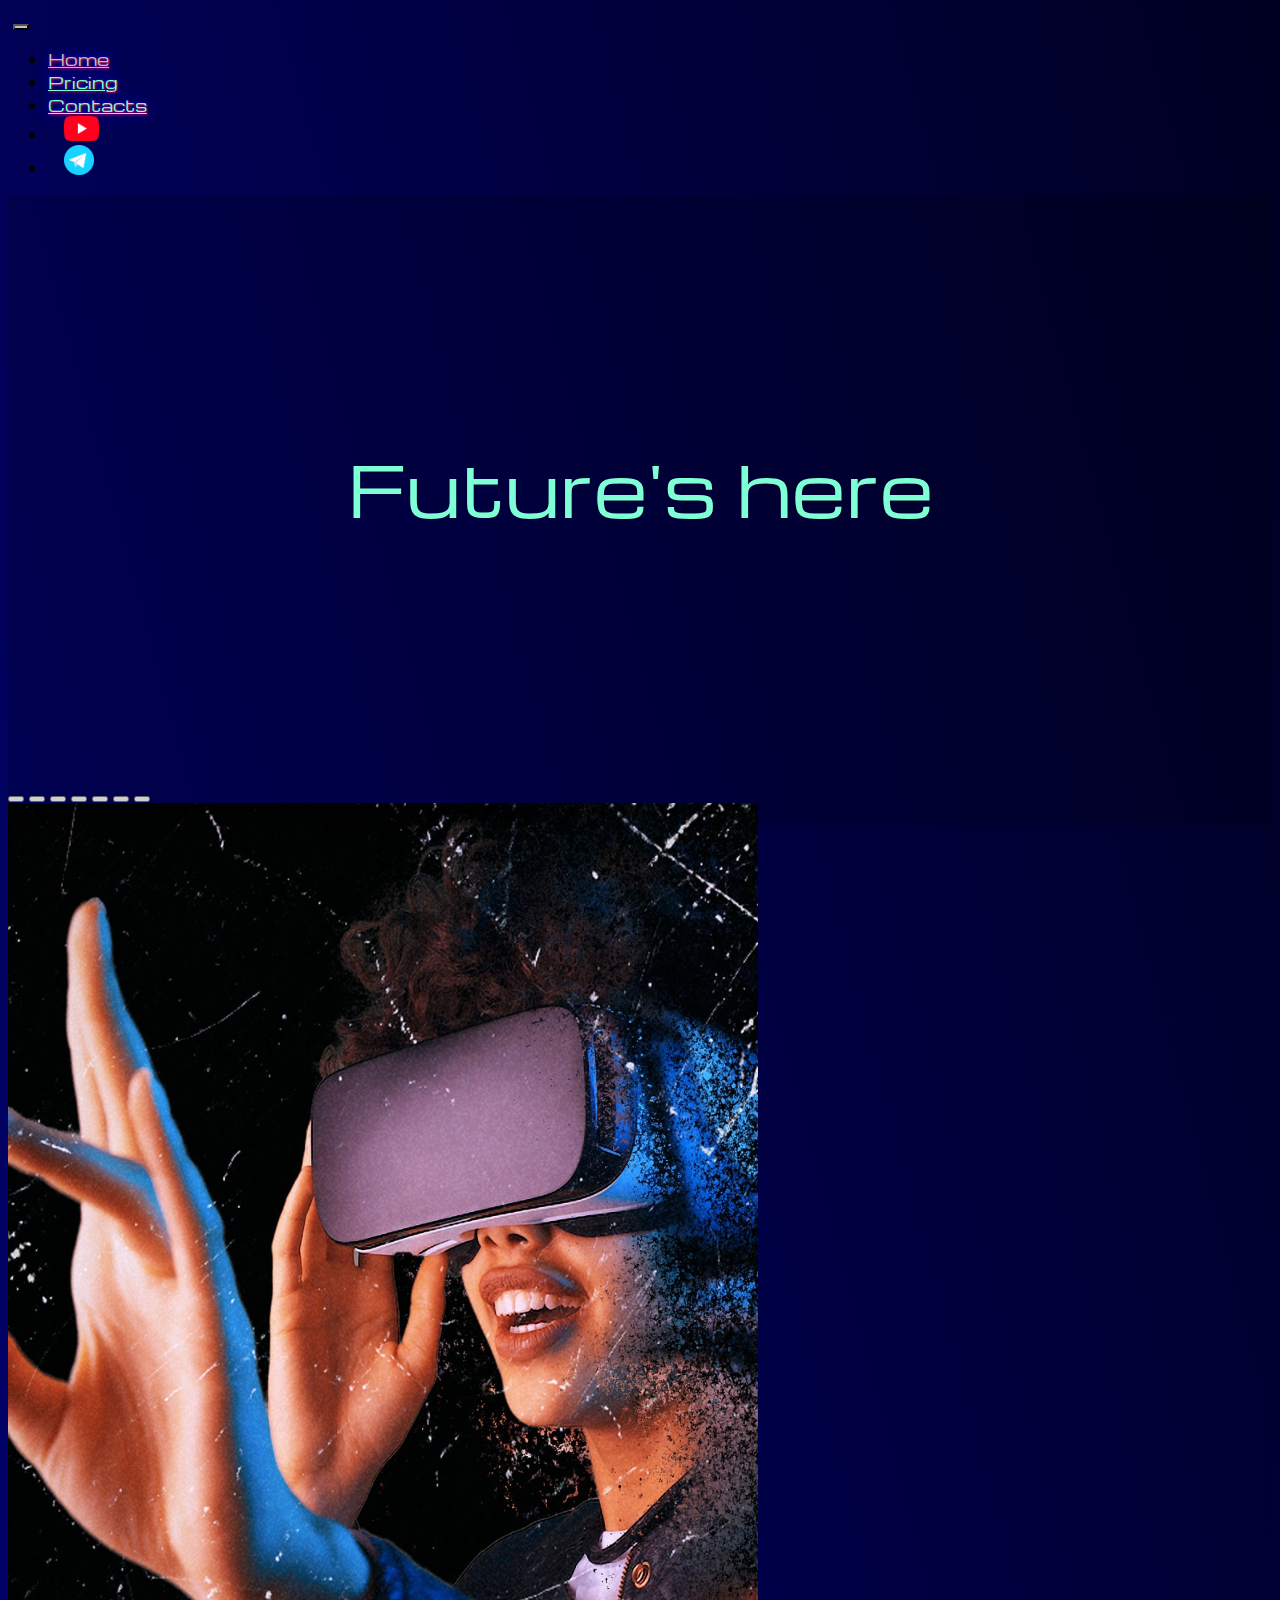
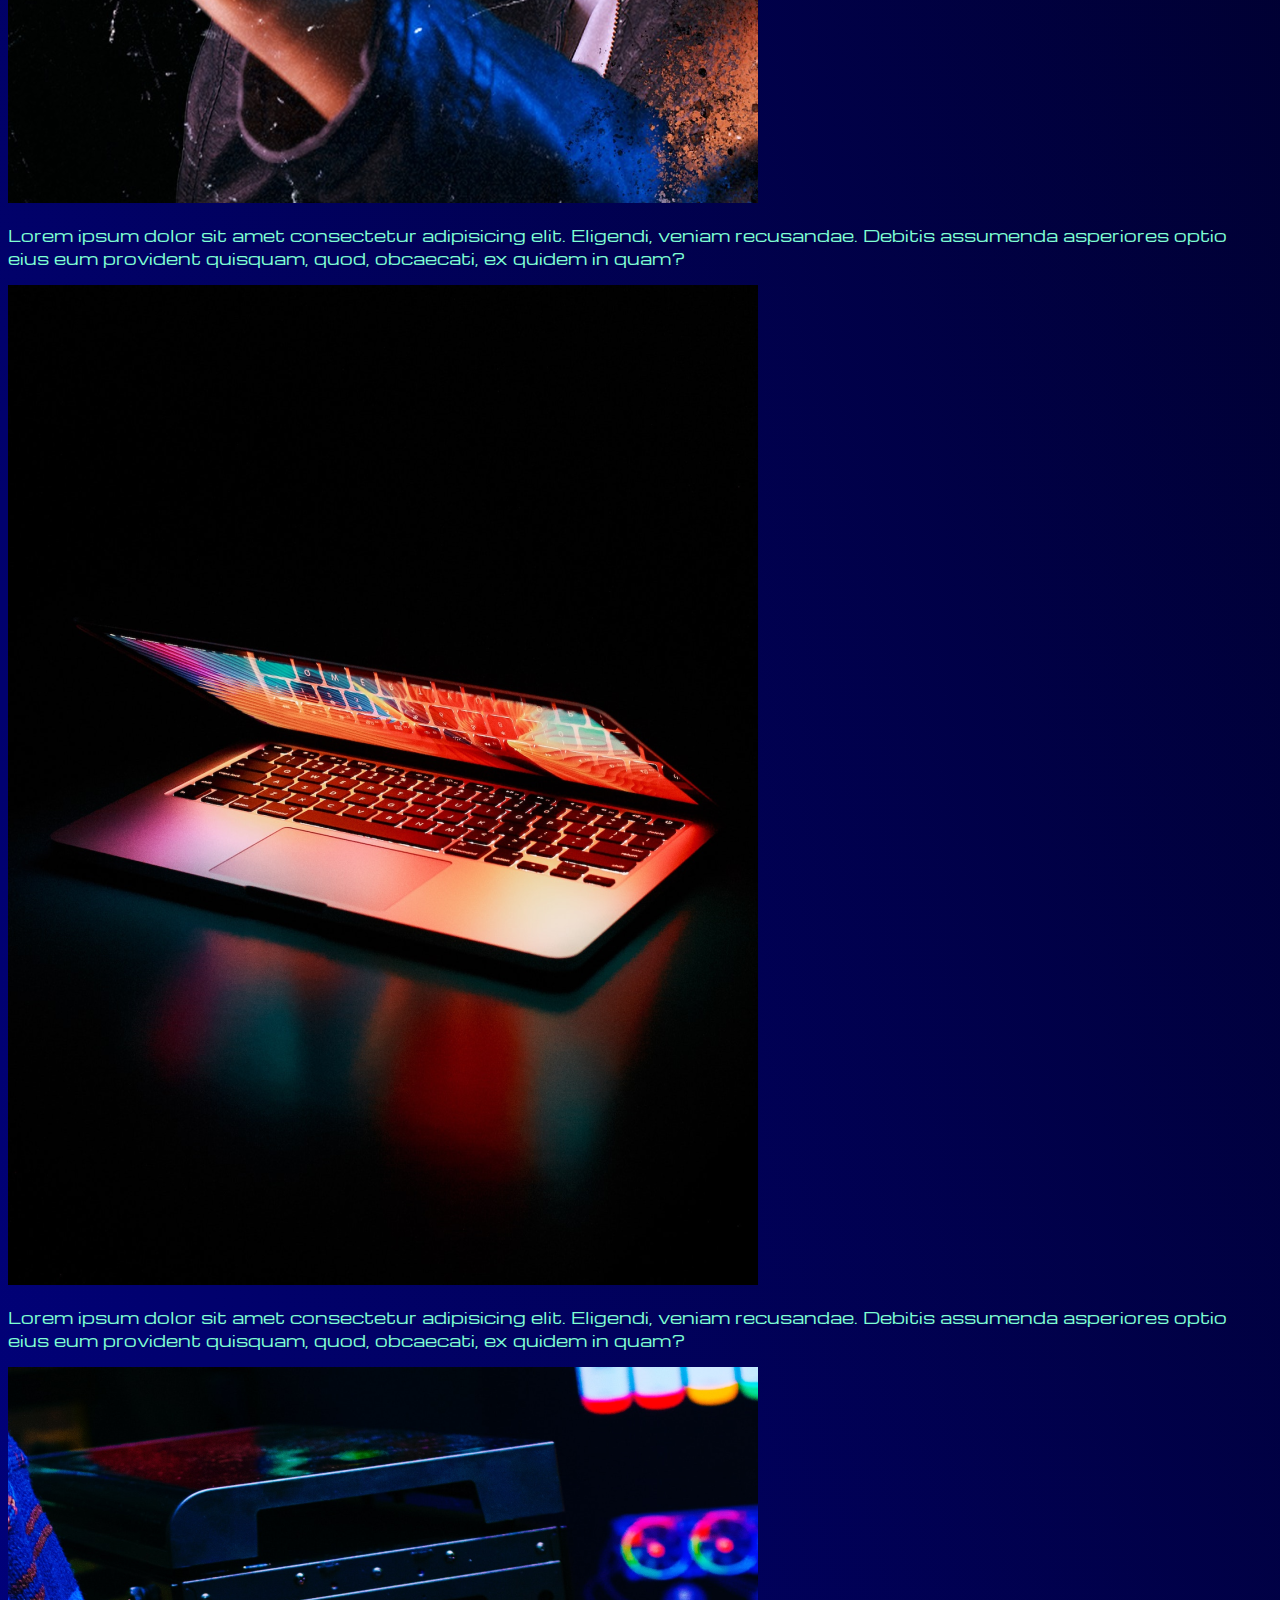
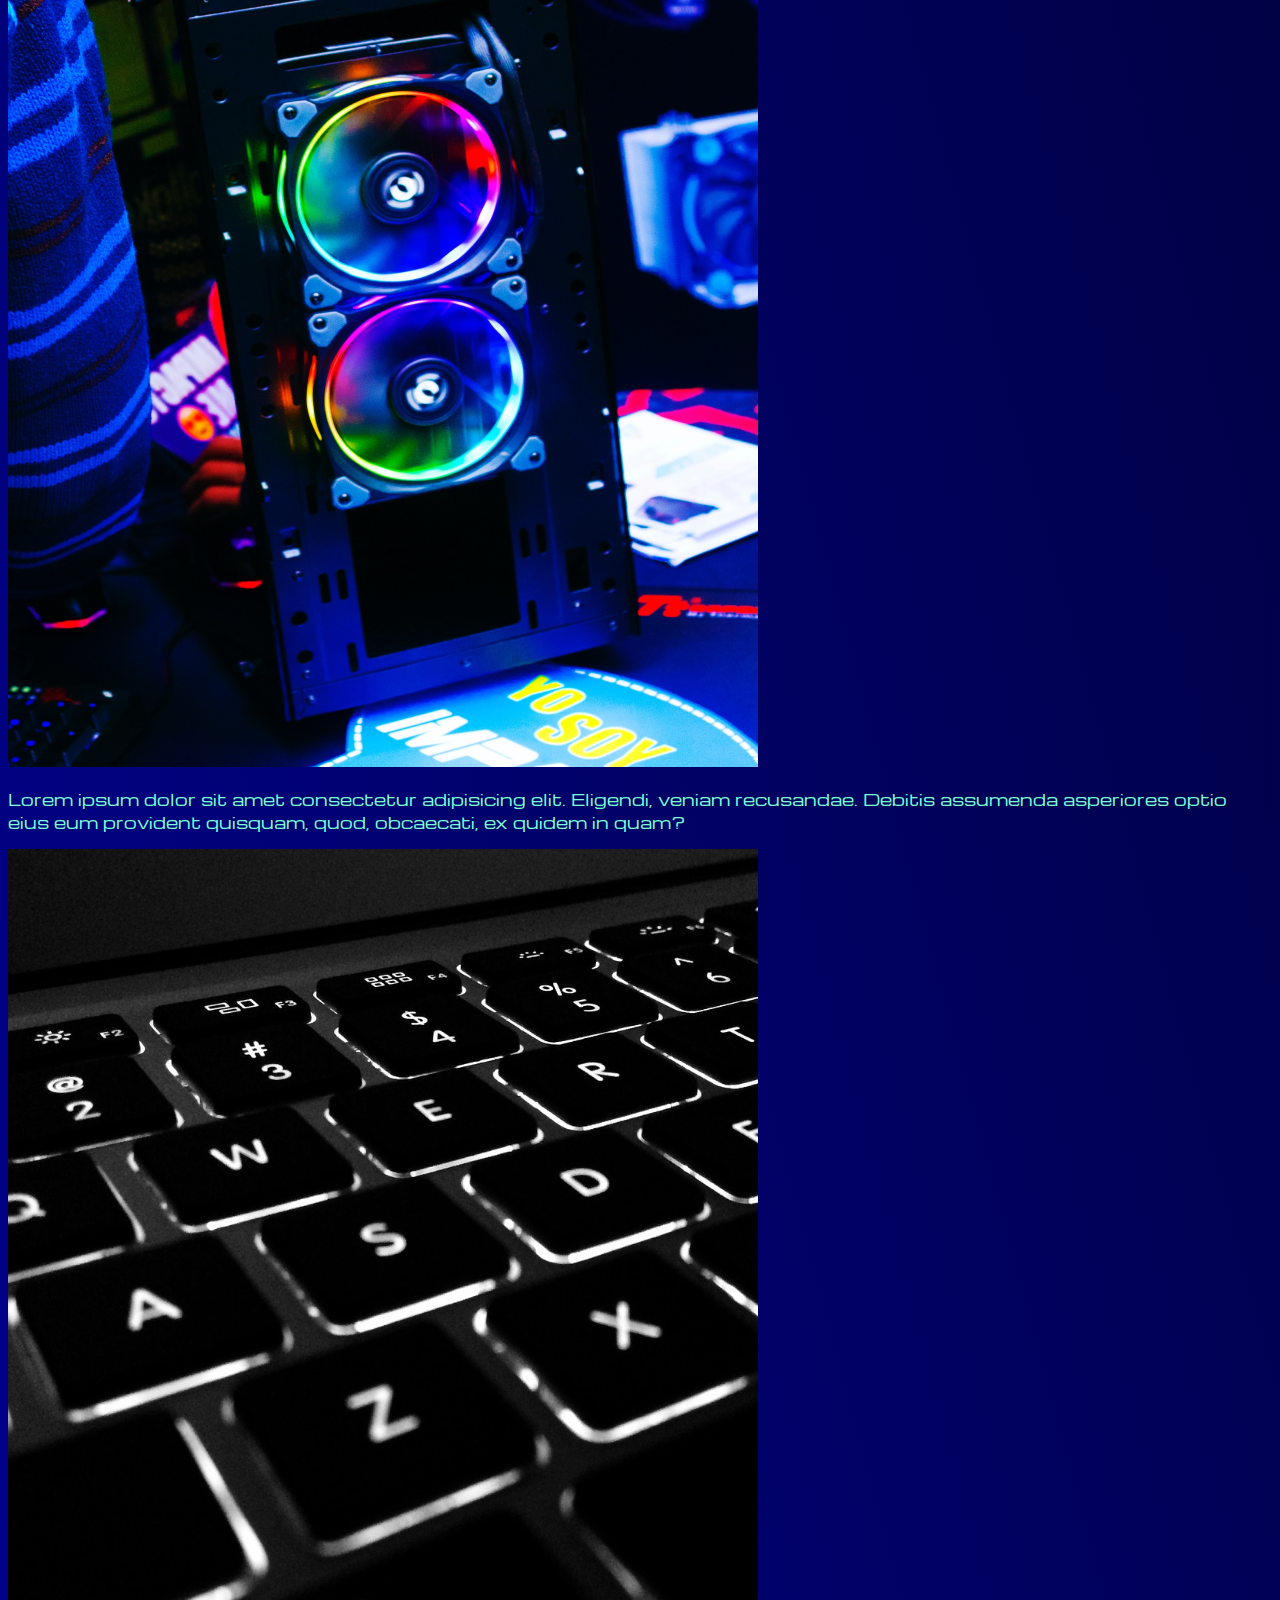
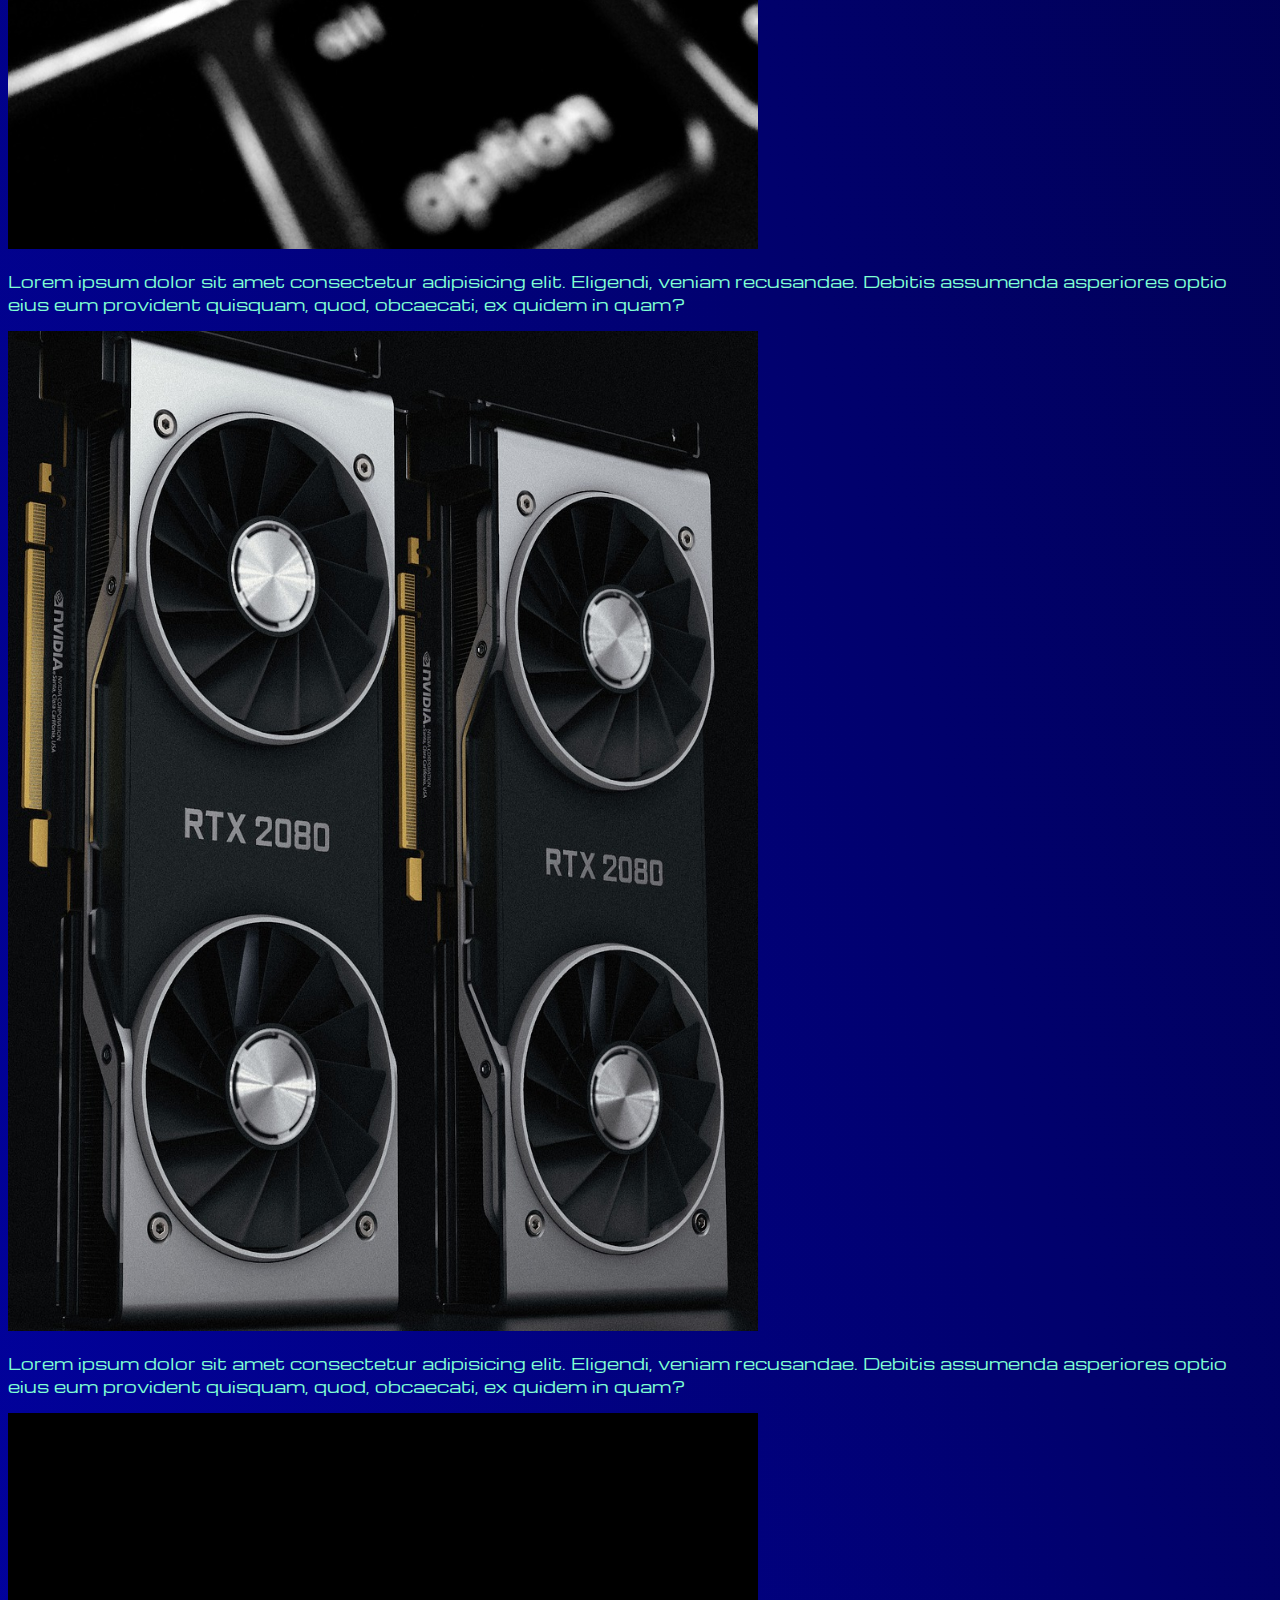
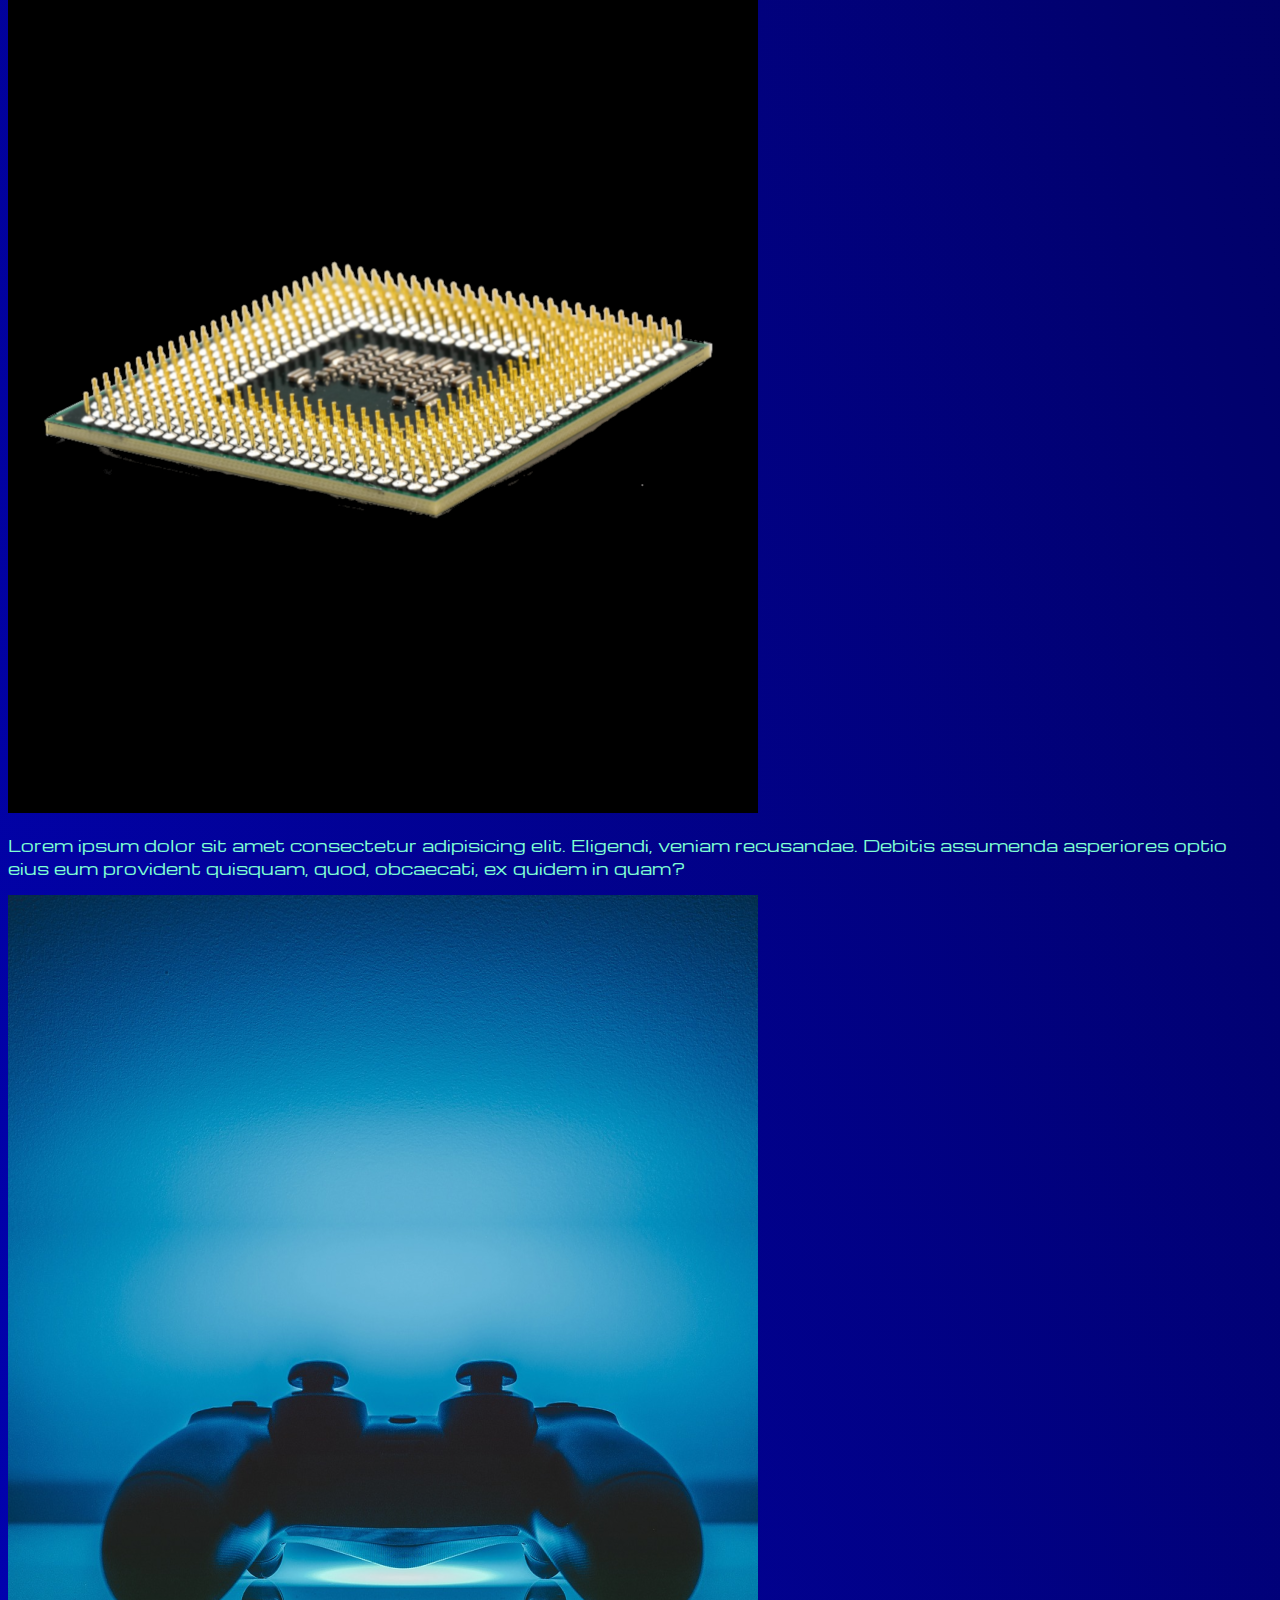
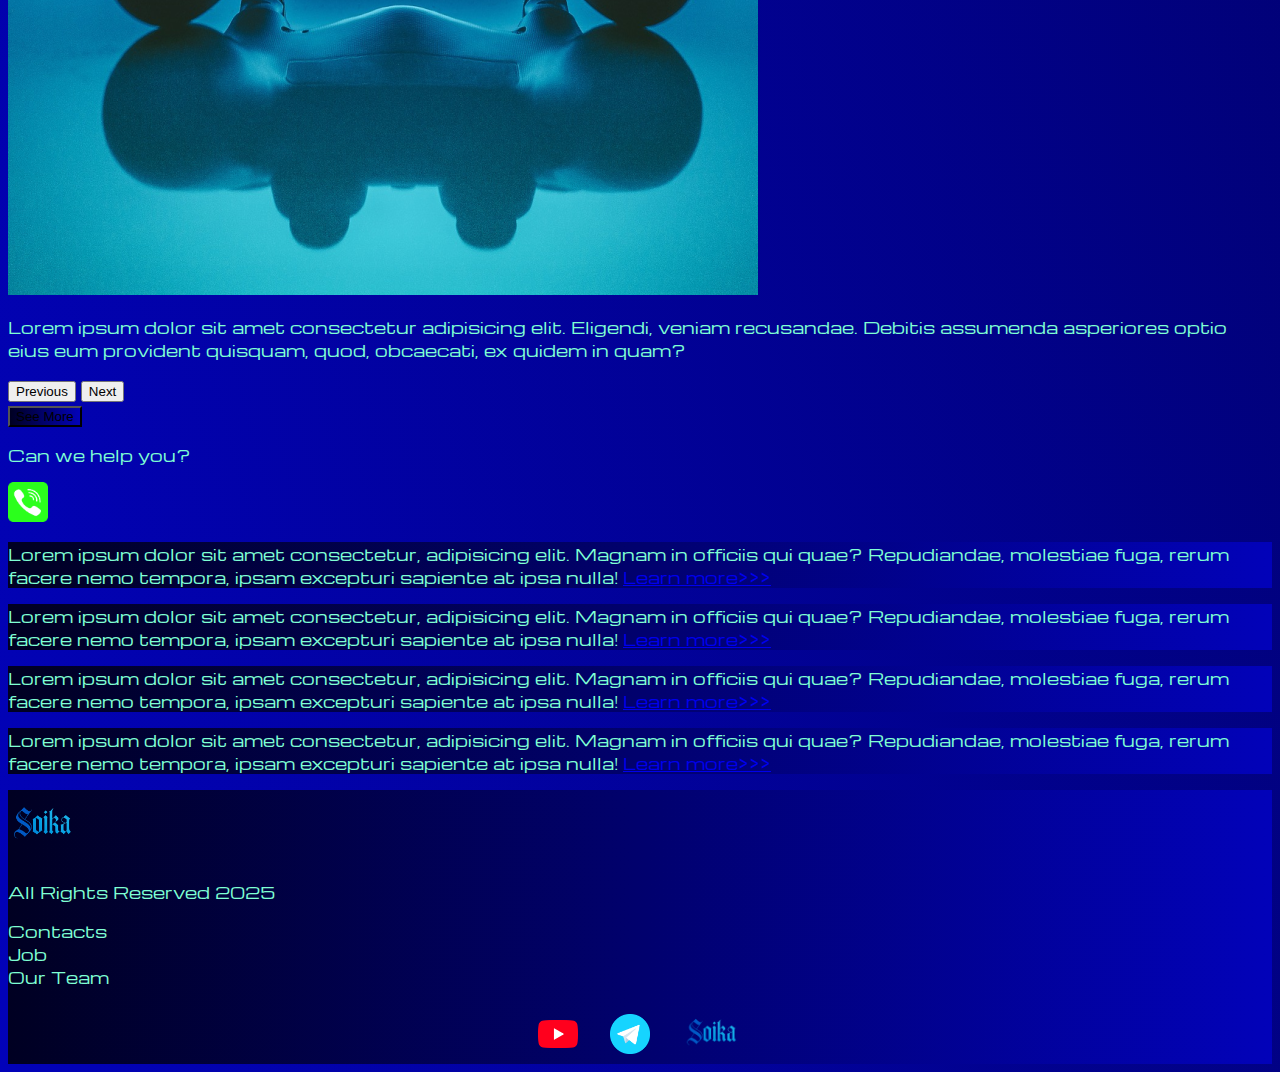
==== index.html @ ef8a20fd "Add files via upload" ====
<!DOCTYPE html>
<html lang="en">

<head>
    <meta charset="UTF-8">
    <meta name="viewport" content="width=device-width, initial-scale=1.0">
    <link href="https://cdn.jsdelivr.net/npm/bootstrap@5.2.3/dist/css/bootstrap.min.css" rel="stylesheet"
        integrity="sha384-rbsA2VBKQhggwzxH7pPCaAqO46MgnOM80zW1RWuH61DGLwZJEdK2Kadq2F9CUG65" crossorigin="anonymous">
    <link rel="stylesheet" href="sourse/styles/mycss.css">
    <link rel="apple-touch-icon" sizes="180x180" href="sourse/images/favicon_io/apple-touch-icon.png">
    <link rel="icon" type="image/png" sizes="32x32" href="sourse/images/favicon_io/favicon-32x32.png">
    <link rel="icon" type="image/png" sizes="16x16" href="sourse/images/favicon_io/favicon-16x16.png">
    <link rel="manifest" href="sourse/images/favicon_io/site.webmanifest">
    <link rel="stylesheet" href="sourse/styles/bgvideo.css">
    <title>Soika</title>
</head>

<body>
    <header>
        <nav class="navbar navbar-expand-lg bg-dark">
            <div class="container-fluid">
                <a class="navbar-brand" href="/"><img src="sourse/images/clip_1.mp4" alt=""></a>

                <button class="navbar-toggler" type="button" data-bs-toggle="collapse" data-bs-target="#navbarNav"
                    aria-controls="navbarNav" aria-expanded="false" aria-label="Toggle navigation">
                    <span class="navbar-toggler-icon"></span>
                </button>
                <div class="collapse navbar-collapse" id="navbarNav">
                    <ul class="navbar-nav">
                        <li class="nav-item">
                            <a class="nav-link active" aria-current="page" href="/">Home</a>
                        </li>
                        <li class="nav-item">
                            <a class="nav-link" href="pricing.html">Pricing</a>
                        </li>
                        <li class="nav-item">
                            <a class="nav-link" href="pricing.html">Contacts</a>
                        </li>
                        <li class="nav-item">
                            <a class="nav-link" href="pricing.html">
                                <img style="width: 35px; margin-inline: 1em;" src="sourse/images/yt.png" alt="..."></a>
                        </li>
                        <li class="nav-item">
                            <a class="nav-link" href="pricing.html">
                                <img style="width: 30px; margin-inline: 1em;" src="sourse/images/tg.png" alt="...">
                            </a>
                        </li>
                    </ul>
                </div>
            </div>
        </nav>
    </header>

    <section>
        <div class="bgvideo">
            <video src="sourse/images/clip_1.mp4" type="video/mp4" autoplay muted loop></video>
            <div class="effect"></div>
            <div class="video-text">
                <p>Future's here</p>
            </div>
        </div>
        <div class="container-fluid mt-4">
            <div class="row">
                <div class="col-lg-1">
                </div>
                <div class="col-lg-8 col-md-12">
                    <div class="row">
                        <div id="carouselExampleIndicators" class="carousel slide" data-bs-ride="true">
                            <div class="carousel-indicators">
                                <button type="button" data-bs-target="#carouselExampleIndicators" data-bs-slide-to="0"
                                    class="active" aria-current="true" aria-label="Slide 1"></button>
                                <button type="button" data-bs-target="#carouselExampleIndicators" data-bs-slide-to="1"
                                    aria-label="Slide 2"></button>
                                <button type="button" data-bs-target="#carouselExampleIndicators" data-bs-slide-to="2"
                                    aria-label="Slide 3"></button>
                                <button type="button" data-bs-target="#carouselExampleIndicators" data-bs-slide-to="3"
                                    aria-label="Slide 4"></button>
                                <button type="button" data-bs-target="#carouselExampleIndicators" data-bs-slide-to="4"
                                    aria-label="Slide 5"></button>
                                <button type="button" data-bs-target="#carouselExampleIndicators" data-bs-slide-to="5"
                                    aria-label="Slide 6"></button>
                                <button type="button" data-bs-target="#carouselExampleIndicators" data-bs-slide-to="6"
                                    aria-label="Slide 7"></button>
                            </div>
                            <div class="carousel-inner">
                                <div class="carousel-item active">
                                    <div class="d-block w-100">
                                        <div class="row">
                                            <div class="col-lg-6 col-md-6">
                                                <img src="sourse/images/vr.png" class="w-100" alt="...">
                                            </div>
                                            <div class="col-lg-6 col-md-6 slide-text">
                                                <p>Lorem ipsum dolor sit amet consectetur adipisicing elit. Eligendi,
                                                    veniam recusandae. Debitis assumenda asperiores optio eius eum
                                                    provident quisquam, quod, obcaecati, ex quidem in quam?</p>
                                            </div>
                                        </div>
                                    </div>
                                </div>
                                <div class="carousel-item">
                                    <div class="d-block w-100">
                                        <div class="row">
                                            <div class="col-lg-6 col-md-6">
                                                <img src="sourse/images/laptop.png" class="w-100" alt="...">
                                            </div>
                                            <div class="col-lg-6 col-md-6 slide-text">
                                                <p>Lorem ipsum dolor sit amet consectetur adipisicing elit. Eligendi,
                                                    veniam recusandae. Debitis assumenda asperiores optio eius eum
                                                    provident quisquam, quod, obcaecati, ex quidem in quam?</p>
                                            </div>
                                        </div>
                                    </div>
                                </div>

                                <div class="carousel-item">
                                    <div class="d-block w-100">
                                        <div class="row">
                                            <div class="col-lg-6 col-md-6">
                                                <img src="sourse/images/gaming pc.png" class="w-100" alt="...">
                                            </div>
                                            <div class="col-lg-6 col-md-6 slide-text">
                                                <p>Lorem ipsum dolor sit amet consectetur adipisicing elit. Eligendi,
                                                    veniam recusandae. Debitis assumenda asperiores optio eius eum
                                                    provident quisquam, quod, obcaecati, ex quidem in quam?</p>
                                            </div>
                                        </div>
                                    </div>
                                </div>
                                <div class="carousel-item">
                                    <div class="d-block w-100">
                                        <div class="row">
                                            <div class="col-lg-6 col-md-6">
                                                <img src="sourse/images/acc.png" class="w-100" alt="...">
                                            </div>
                                            <div class="col-lg-6 col-md-6 slide-text">
                                                <p>Lorem ipsum dolor sit amet consectetur adipisicing elit. Eligendi,
                                                    veniam recusandae. Debitis assumenda asperiores optio eius eum
                                                    provident quisquam, quod, obcaecati, ex quidem in quam?</p>
                                            </div>
                                        </div>
                                    </div>
                                </div>
                                <div class="carousel-item">
                                    <div class="d-block w-100">
                                        <div class="row">
                                            <div class="col-lg-6 col-md-6">
                                                <img src="sourse/images/gpu.png" class="w-100" alt="...">
                                            </div>
                                            <div class="col-lg-6 col-md-6 slide-text">
                                                <p>Lorem ipsum dolor sit amet consectetur adipisicing elit. Eligendi,
                                                    veniam recusandae. Debitis assumenda asperiores optio eius eum
                                                    provident quisquam, quod, obcaecati, ex quidem in quam?</p>
                                            </div>
                                        </div>
                                    </div>
                                </div>
                                <div class="carousel-item">
                                    <div class="d-block w-100">
                                        <div class="row">
                                            <div class="col-lg-6 col-md-6">
                                                <img src="sourse/images/cpu.png" class="w-100" alt="...">
                                            </div>
                                            <div class="col-lg-6 col-md-6 slide-text">
                                                <p>Lorem ipsum dolor sit amet consectetur adipisicing elit. Eligendi,
                                                    veniam recusandae. Debitis assumenda asperiores optio eius eum
                                                    provident quisquam, quod, obcaecati, ex quidem in quam?</p>
                                            </div>
                                        </div>
                                    </div>
                                </div>
                                <div class="carousel-item">
                                    <div class="d-block w-100">
                                        <div class="row">
                                            <div class="col-lg-6 col-md-6">
                                                <img src="sourse/images/controller.png" class="w-100" alt="...">
                                            </div>
                                            <div class="col-lg-6 col-md-6 slide-text">
                                                <p>Lorem ipsum dolor sit amet consectetur adipisicing elit. Eligendi,
                                                    veniam recusandae. Debitis assumenda asperiores optio eius eum
                                                    provident quisquam, quod, obcaecati, ex quidem in quam?</p>
                                            </div>
                                        </div>
                                    </div>
                                </div>
                            </div>
                            <button class="carousel-control-prev" type="button"
                                data-bs-target="#carouselExampleIndicators" data-bs-slide="prev">
                                <span class="carousel-control-prev-icon" aria-hidden="true"></span>
                                <span class="visually-hidden">Previous</span>
                            </button>
                            <button class="carousel-control-next" type="button"
                                data-bs-target="#carouselExampleIndicators" data-bs-slide="next">
                                <span class="carousel-control-next-icon" aria-hidden="true"></span>
                                <span class="visually-hidden">Next</span>
                            </button>
                        </div>                        
                        <div class="col-lg-12 col-md-12 text-center">
                            <button type="button" class="btn btn-outline-primary btn-lg my-4">See More</button>
                        </div>
                        <div class="col-lg-12 col-md-12 text-center">
                            <p>Can we help you?</p>
                        </div>                        
                        <div class="col-lg-12 col-md-12 text-center">
                            <img class="call-anim" style="width: 40px;" src="sourse/images/phone.png" alt="...">
                        </div>
                    </div>
                </div>
                <div class="col-lg-3 col-md-12">
                    <div class="row px-2">
                        <div class="col-lg-12 sidebar my-4 shadow p-3 mb-5 bg-body rounded">
                            <p>Lorem ipsum dolor sit amet consectetur, adipisicing elit. Magnam in officiis qui quae?
                                Repudiandae, molestiae fuga, rerum facere nemo tempora, ipsam excepturi sapiente at ipsa
                                nulla! <a href="#">Learn more>>></a></p>
                        </div>
                        <div class="col-lg-12 sidebar my-4 shadow p-3 mb-5 bg-body rounded">
                            <p>Lorem ipsum dolor sit amet consectetur, adipisicing elit. Magnam in officiis qui quae?
                                Repudiandae, molestiae fuga, rerum facere nemo tempora, ipsam excepturi sapiente at ipsa
                                nulla! <a href="#">Learn more>>></a></p>
                        </div>
                        <div class="col-lg-12 sidebar my-4 shadow p-3 mb-5 bg-body rounded">
                            <p>Lorem ipsum dolor sit amet consectetur, adipisicing elit. Magnam in officiis qui quae?
                                Repudiandae, molestiae fuga, rerum facere nemo tempora, ipsam excepturi sapiente at ipsa
                                nulla! <a href="#">Learn more>>></a></p>
                        </div>
                        <div class="col-lg-12 sidebar my-4 shadow p-3 mb-5 bg-body rounded">
                            <p>Lorem ipsum dolor sit amet consectetur, adipisicing elit. Magnam in officiis qui quae?
                                Repudiandae, molestiae fuga, rerum facere nemo tempora, ipsam excepturi sapiente at ipsa
                                nulla! <a href="#">Learn more>>></a></p>
                        </div>
                    </div>
                </div>
            </div>
        </div>
    </section>

    <footer class="mt-4">
        <div class="container-fluid">
            <div class="row">
                <div class="col-lg-4 col-md-12 footer-text text-center">
                    <img style="width: 70px;" src="sourse/images/soika.PNG" alt="...">
                    <p>All Rights Reserved 2025</p>
                </div>
                <div class="col-lg-4 col-md-12 footer-text text-center">
                    <p>Contacts<br>Job<br>Our Team</p>
                </div>
                <div class="col-lg-4 col-md-12 media-links">
                    <img style="width: 40px; margin-inline: 1em;" src="sourse/images/yt.png" alt="...">
                    <img style="width: 40px; margin-inline: 1em;" src="sourse/images/tg.png" alt="...">
                    <img style="width: 60px; margin-inline: 1em;" src="sourse/images/soika.PNG" alt="...">
                </div>
            </div>
        </div>
    </footer>

    <script src="https://cdn.jsdelivr.net/npm/bootstrap@5.2.3/dist/js/bootstrap.bundle.min.js"
        integrity="sha384-kenU1KFdBIe4zVF0s0G1M5b4hcpxyD9F7jL+jjXkk+Q2h455rYXK/7HAuoJl+0I4"
        crossorigin="anonymous"></script>

</body>

</html>
---- sourse/styles/mycss.css ----
@import url('https://fonts.googleapis.com/css?family=Michroma&display=swap');


body {
    font-family: Michroma, serif;
    background: linear-gradient(75deg, #0202b9 0%, #000022 100%);
}

p {
    color: aquamarine;
}

.nav-link {
    color: aquamarine;
}

.navbar-nav .nav-link.active {
    color: rgb(192, 190, 190);
}

.navbar-brand img {
    width: 45px;
}

.navbar-toggler{
    background-color: rgb(192, 190, 190);;
}

.sidebar {
    color: aquamarine;
    background: linear-gradient(270deg, #0202b9 0%, #000022 100%);
}

.card {
    background: linear-gradient(270deg, #0202b9 0%, #000022 100%);
    color: aquamarine;
}

.card a {
    text-decoration: none;
    color: aquamarine;
}

.slide-text, .footer-text {
    color: aquamarine;
    margin: auto auto;
}

footer, .btn-outline-primary {
    background: linear-gradient(270deg, #0202b9 0%, #000022 100%);
    
}

.media-links {
    display: flex;
    justify-content: center;
    align-items: center;
}

.call-anim {
    animation: myAnim 2s ease 0s infinite normal forwards;
}

@keyframes myAnim {
	0%,
	100% {
		transform: translateX(0%);
		transform-origin: 50% 50%;
	}

	15% {
		transform: translateX(-30px) rotate(-6deg);
	}

	30% {
		transform: translateX(15px) rotate(6deg);
	}

	45% {
		transform: translateX(-15px) rotate(-3.6deg);
	}

	60% {
		transform: translateX(9px) rotate(2.4deg);
	}

	75% {
		transform: translateX(-6px) rotate(-1.2deg);
	}
}

@media (max-width: 755px) {
    .carousel-indicators {
        display: none;
    }
}
---- sourse/styles/bgvideo.css ----
.bgvideo {
    height: 65vh;
    width: 100%;   
    position: relative; 
    display: flex;
    justify-content: center;
    align-items: center;
}

.bgvideo video {
    height: 70vh;
    width: 100%;    
    position: absolute;
    top: 0;
    left: 0;
    object-fit: cover;
    z-index: 1;
}

.effect {
    height: 70vh;
    width: 100%;    
    position: absolute;
    top: 0;
    left: 0;
    object-fit: cover;
    z-index: 2;
    background-color: rgba(0, 0, 0, 0.136);
}

.video-text {
    font-size: 70px;
    color: linear-gradient(270deg, #0202b9 0%, #000022 100%);
    z-index: 2;
}

.nav-item {
    text-shadow:
  1px 1px 2px red,
  0 0 1em blue,
  0 0 0.2em blue;
}
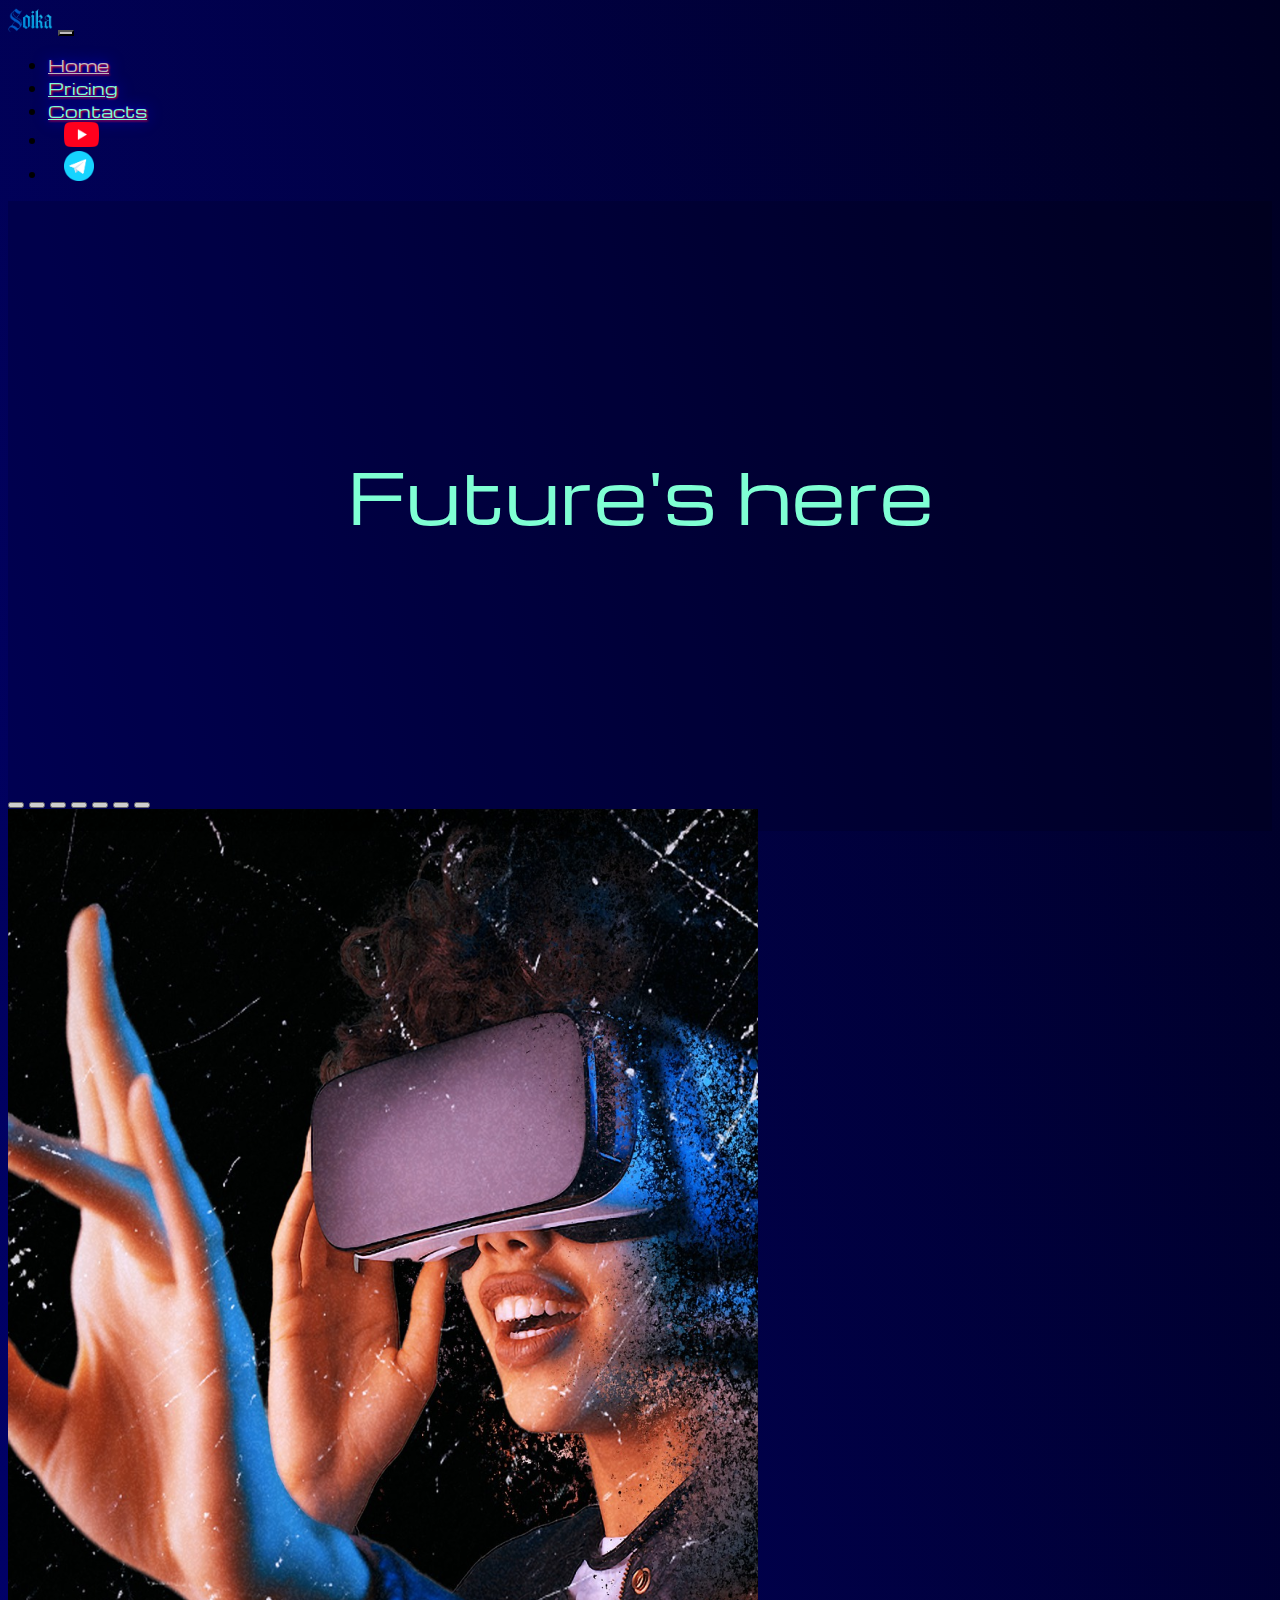
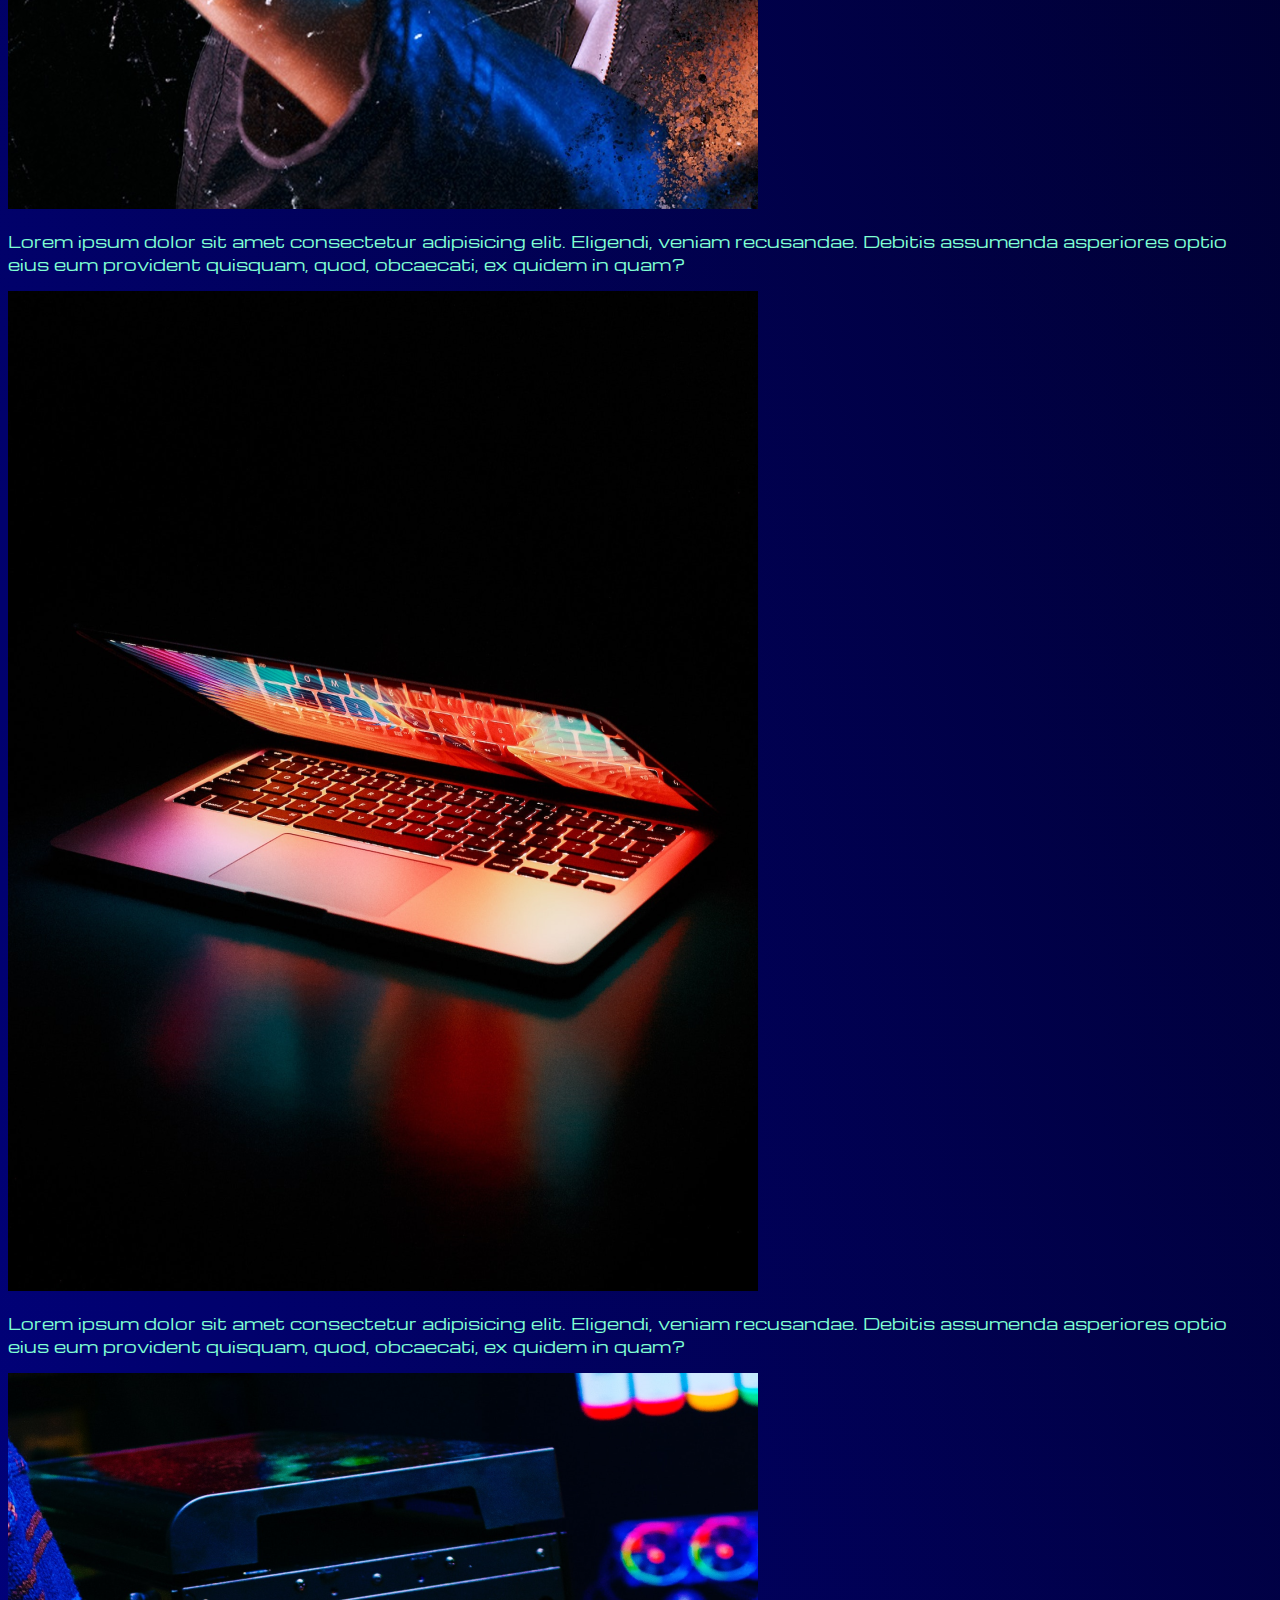
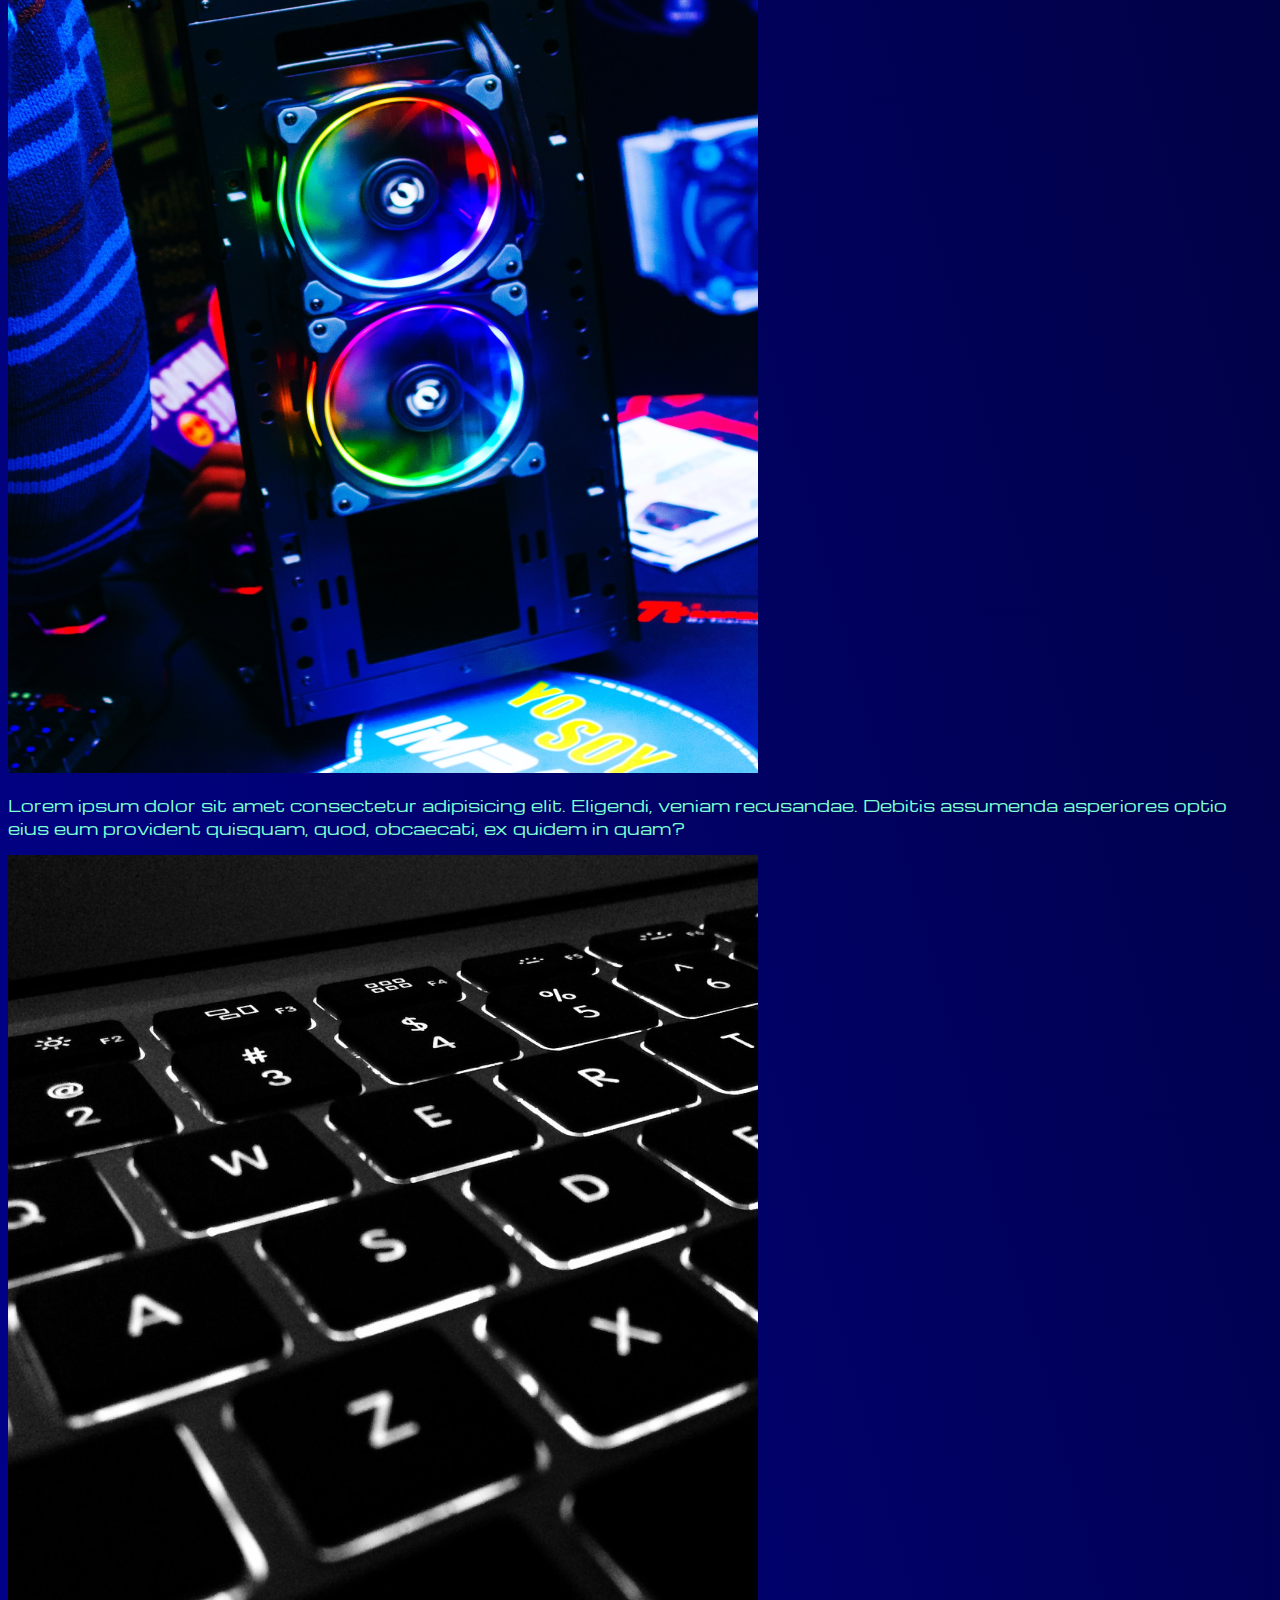
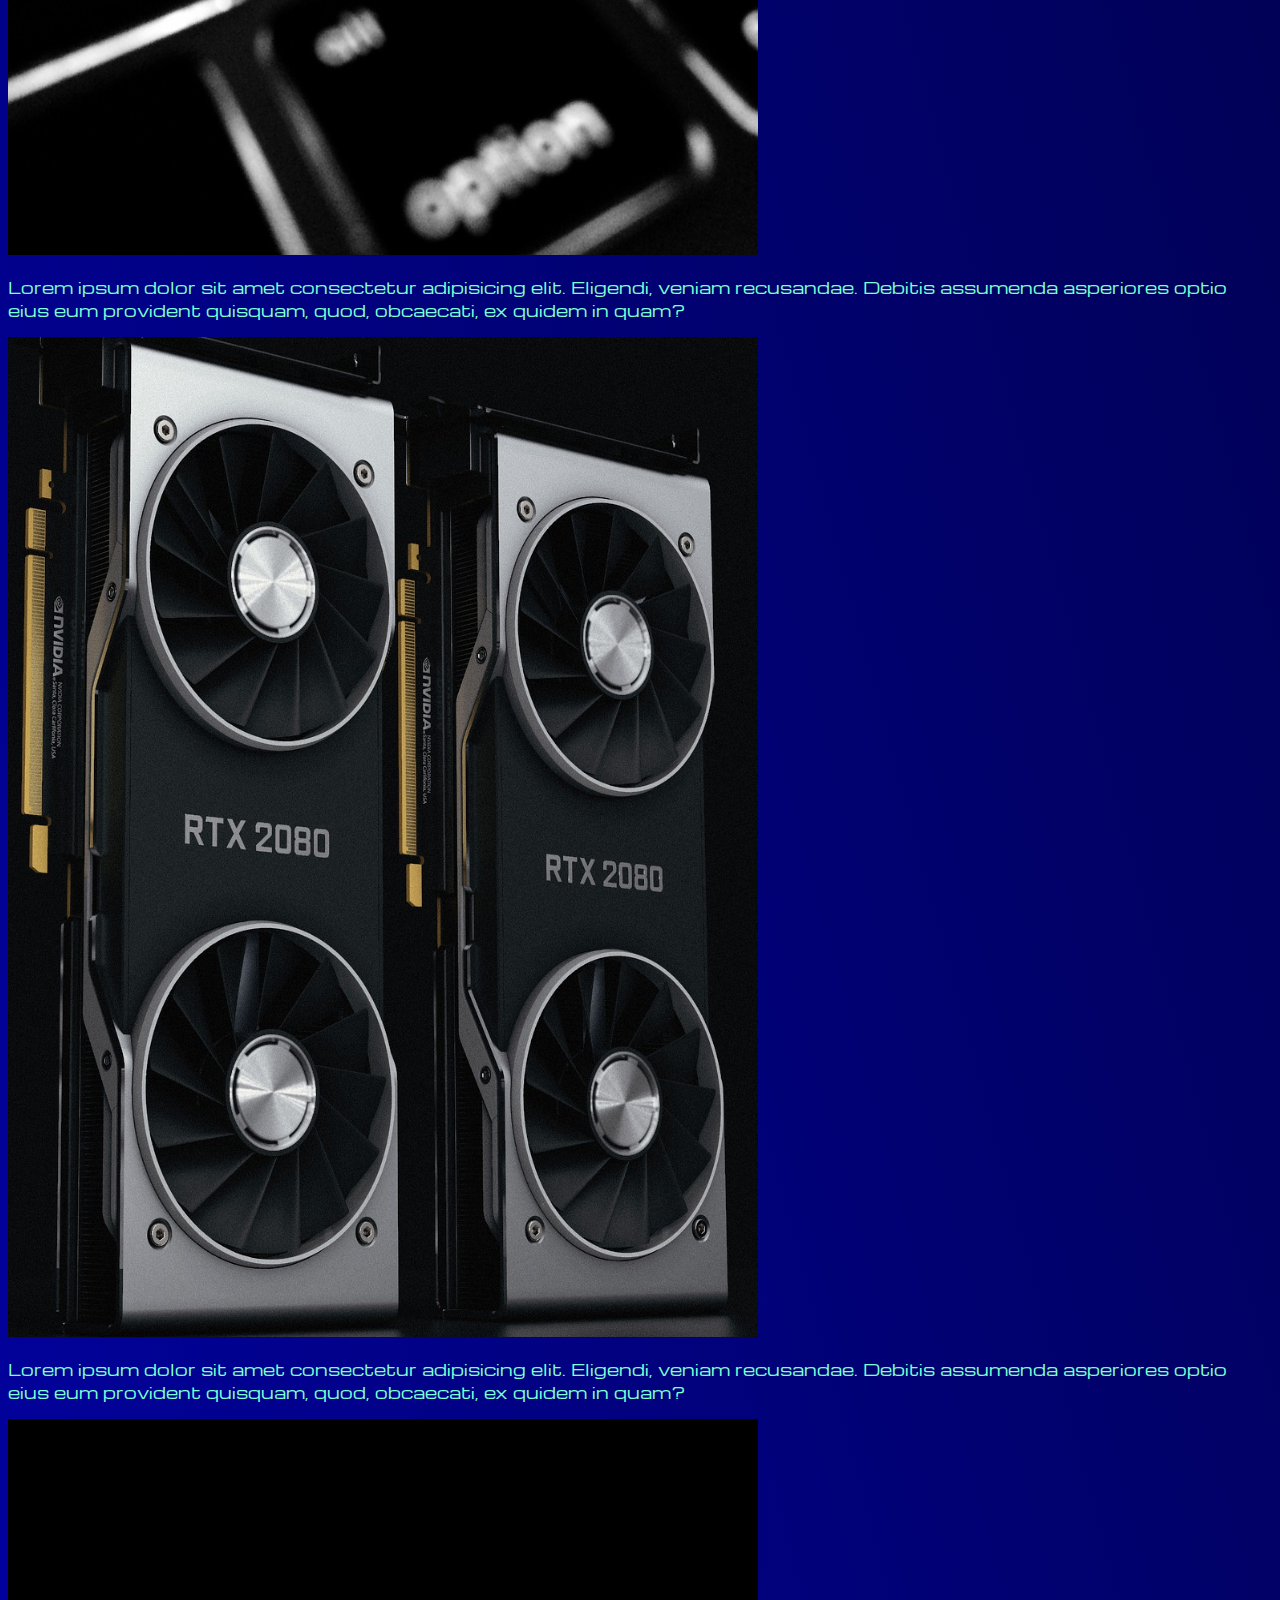
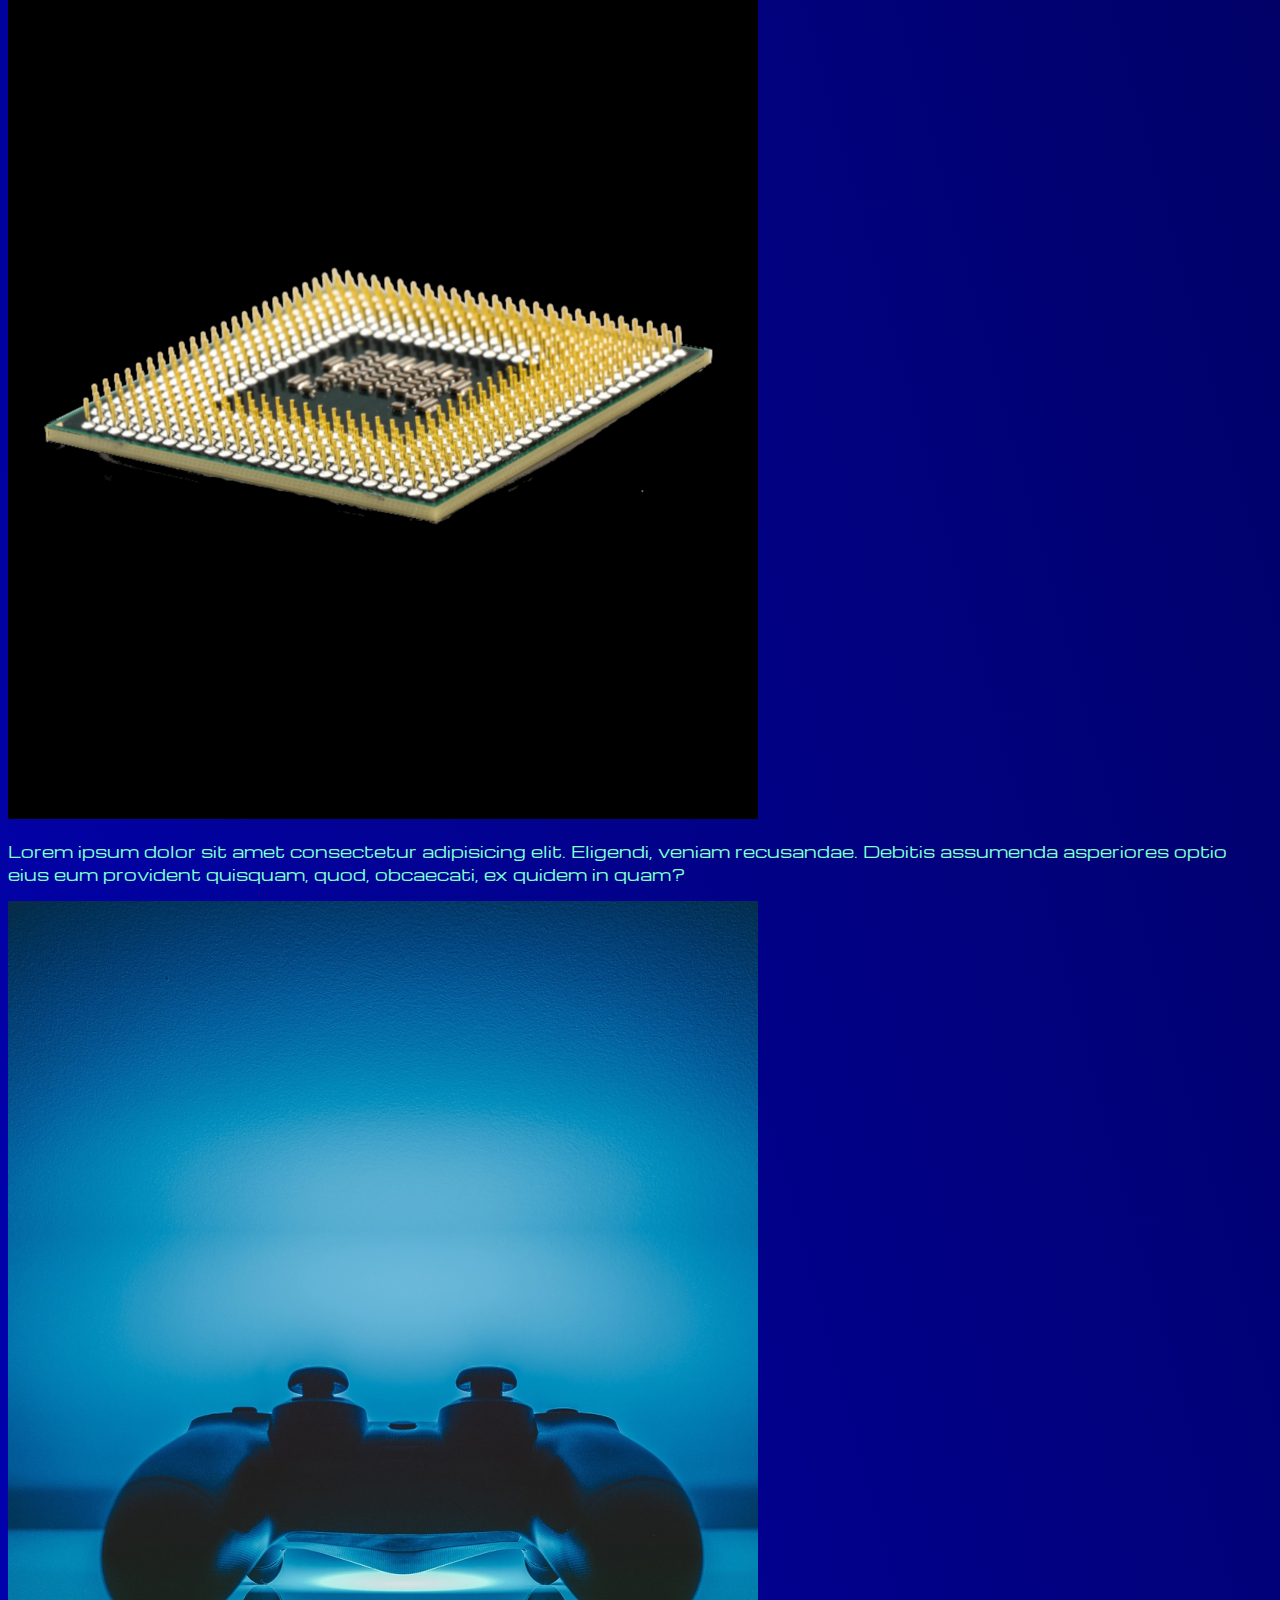
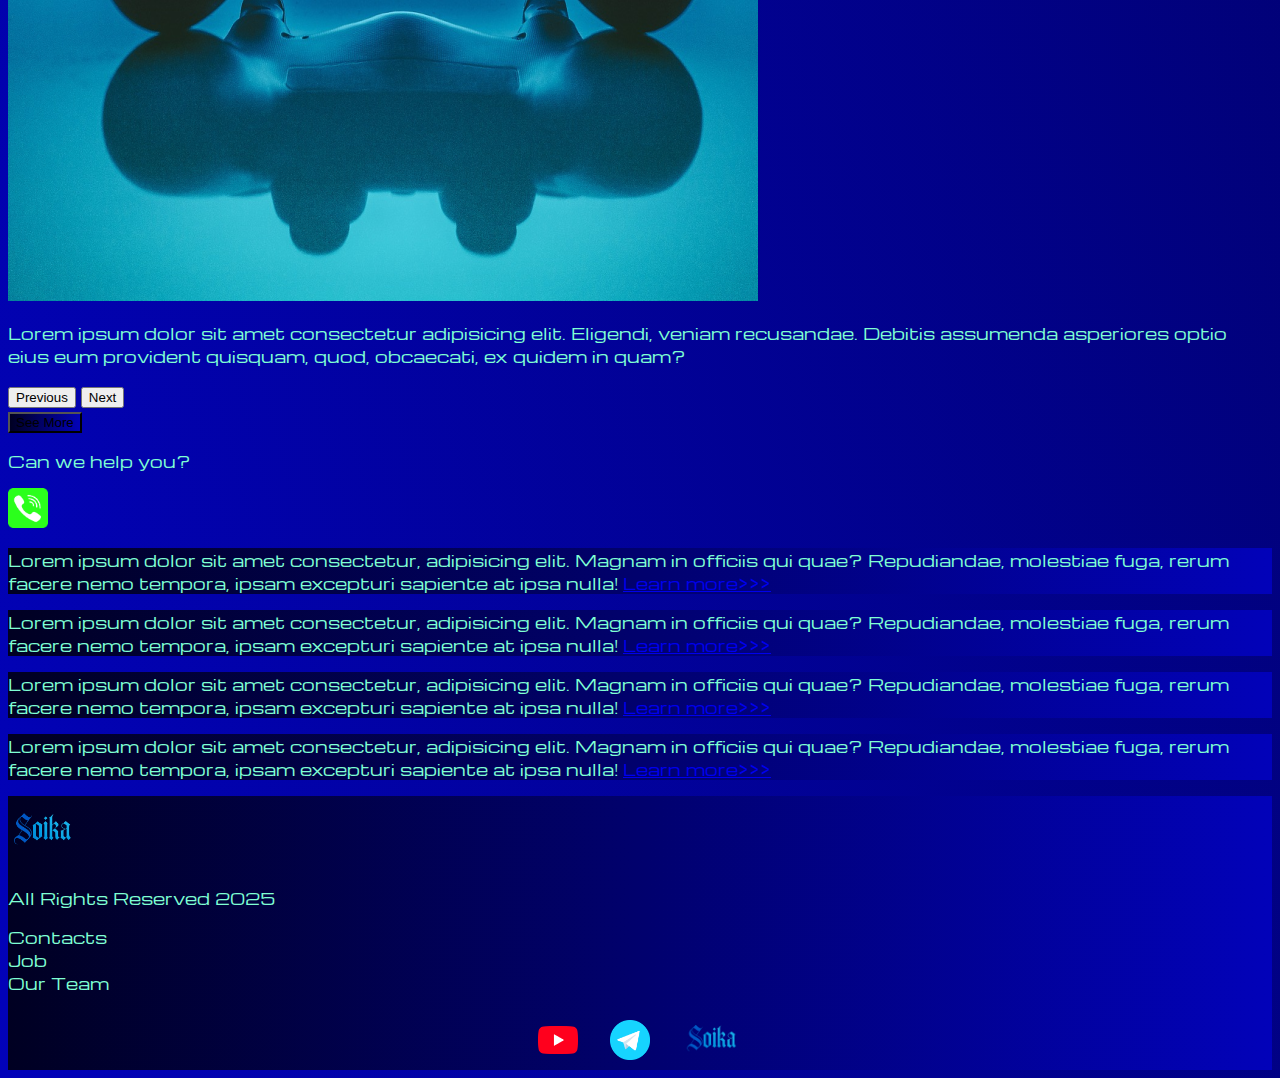
==== commit e185fddc: "Update index.html" ====
--- a/index.html
+++ b/index.html
@@ -19,8 +19,7 @@
     <header>
         <nav class="navbar navbar-expand-lg bg-dark">
             <div class="container-fluid">
-                <a class="navbar-brand" href="/"><img src="sourse/images/clip_1.mp4" alt=""></a>
-
+                <a class="navbar-brand" href="index.html"><img src="sourse/images/soika_1.png" alt=""></a>
                 <button class="navbar-toggler" type="button" data-bs-toggle="collapse" data-bs-target="#navbarNav"
                     aria-controls="navbarNav" aria-expanded="false" aria-label="Toggle navigation">
                     <span class="navbar-toggler-icon"></span>
@@ -28,7 +27,7 @@
                 <div class="collapse navbar-collapse" id="navbarNav">
                     <ul class="navbar-nav">
                         <li class="nav-item">
-                            <a class="nav-link active" aria-current="page" href="/">Home</a>
+                            <a class="nav-link active" aria-current="page" href="index.html">Home</a>
                         </li>
                         <li class="nav-item">
                             <a class="nav-link" href="pricing.html">Pricing</a>
@@ -258,4 +257,4 @@
 
 </body>
 
-</html>+</html>
